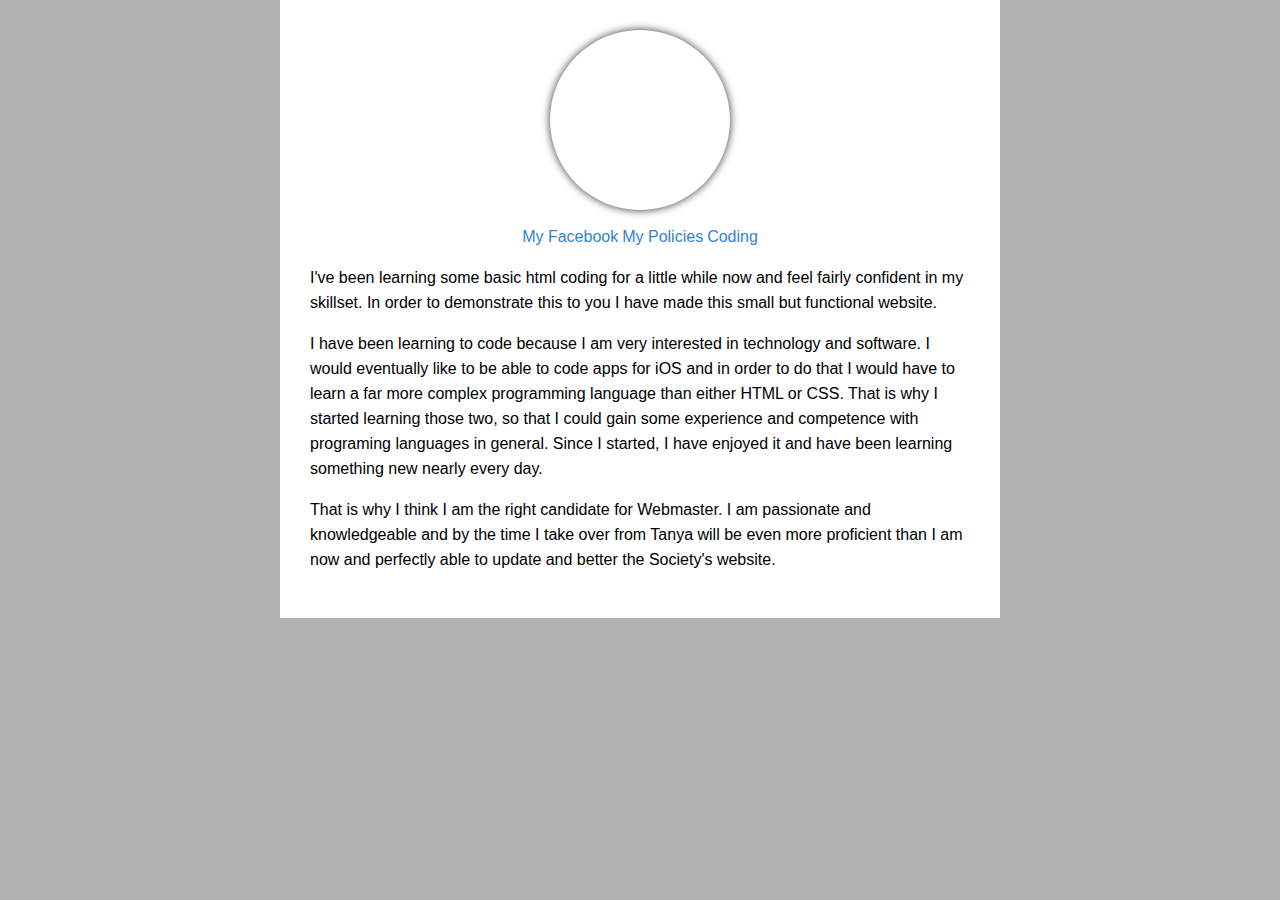
==== index.html @ 11fd697f "testing table margins" ====
<!DOCTYPE html>
<html>
<head>
	<link rel='stylesheet' href='custom.css'/>
</head>

<head>
    <title>
        Alex Ferrigno
    </title>
</head>

<body>
	<div class="wrapper">
	<div class="content">
        <center><div align="center", class="image"></div></center>
   		
   		<div class="header">
			<table align="center">
				<tr>
					<td>
						<a href="http://facebook.com/alexanderferrigno">My Facebook</a>
					</td>
					<td style="margin-left:100px; margin-right:100px;">
						<a href="policies.html">My Policies</a>
					</td>
					<td>
						<a href="coding.html">Coding</a>
					</td>
				</tr>
			</table>
		</div>	

        <div class="main">
        	<p> I've been learning some basic html coding for a little while now and feel fairly confident in my skillset. In order to demonstrate this to you I have made this small but functional website.</p>

			<p>
				I have been learning to code because I am very interested in technology and software. I would eventually like to be able to code apps for iOS and in order to do that I would have to learn a far more complex programming language than either HTML or CSS. That is why I started learning those two, so that I could gain some experience and competence with programing languages in general. Since I started, I have enjoyed it and have been learning something new nearly every day. 
			</p>
			
			<p>
				That is why I think I am the right candidate for Webmaster. I am passionate and knowledgeable and by the time I take over from Tanya will be even more proficient than I am now and perfectly able to update and better the Society's website.
			</p>
        	
        </div>
    </div>
	</div>
</body>

</html>
---- custom.css ----
html{
	height:100%;
}
body{
	height: 100%;
	margin: 0;
	text-align: center;
	background-color: #B2B2B2;
	font-family: sans-serif;

}
.wrapper{
	
	width: 720px;
	margin: 0 auto;
	height: 100%;
	text-align: left;
}
.content{
	background-color: #FFFFFF;
	text-align: center;
	padding: 30px;
}
.image{
	width: 180px;
	height: 180px;
	border-radius: 90px;
	-webkit-border-radius:90px;
	-moz-border-radius:90px;
	background: url(https://dl-web.dropbox.com/get/swag%20small.jpg?_subject_uid=3840580&w=AAAgVu8RlH8Dib7Tj-qxgeLPtN6wWsazomkM4oybFwOJaQ);
	box-shadow: 0 0 8px rgba(0,0,0,.8);
	-webkit-box-shadow: 0 0 8px rgba(0,0,0,.8);
	-moz-box-shadow: 0 0 8px rgba(0,0,0,.8);
}
.main{
	position: center;
	width: 100%;
	text-align: left;
	line-height: 25px;
}
.header{
	text-align: center;
	margin: auto;
	margin-top: 15px;}
a{
	text-decoration: none;
	color: #3083D6;
}
a:hover{
	color:black;
	text-decoration: underline;
}
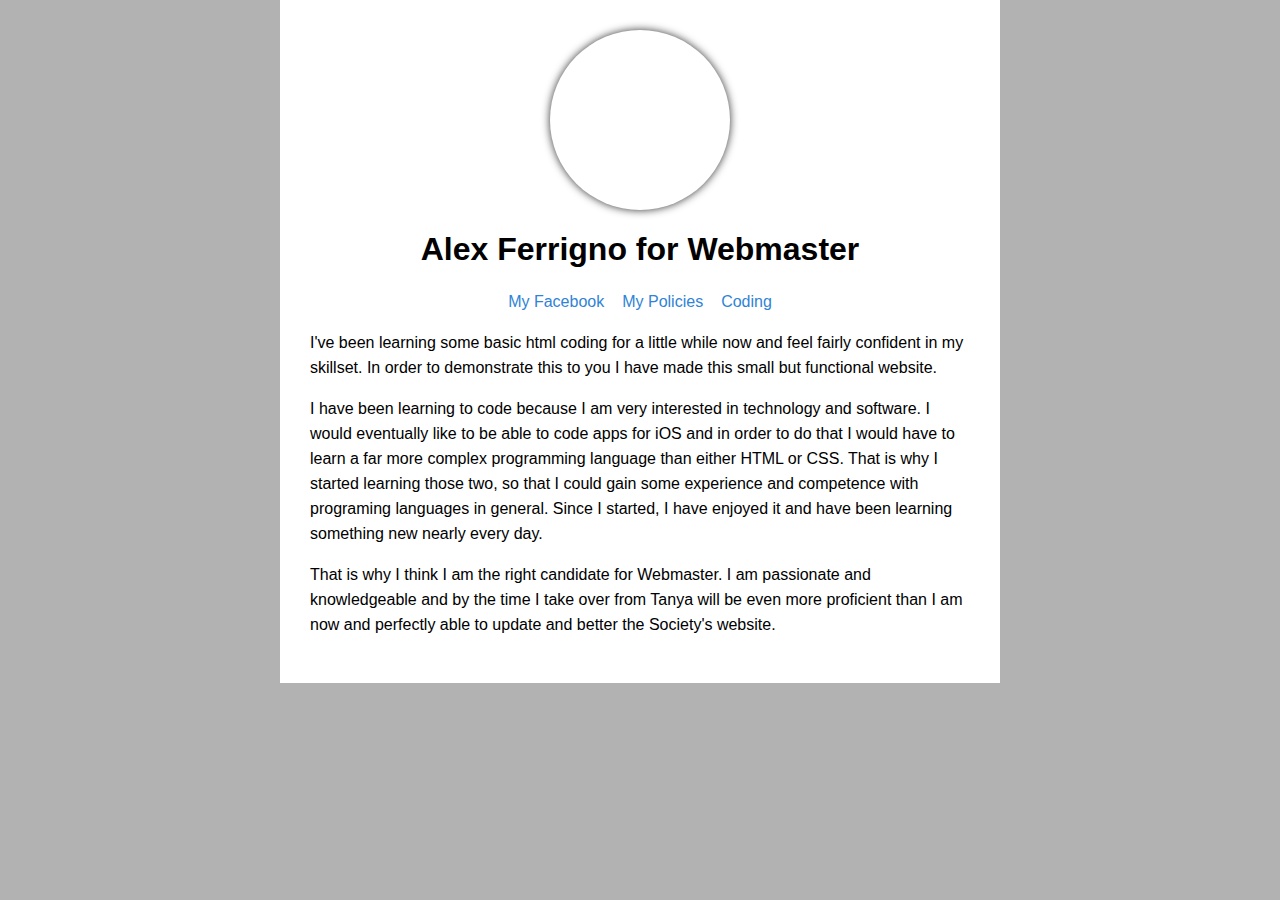
==== commit 2c68cf03: "title back on main page" ====
--- a/index.html
+++ b/index.html
@@ -16,14 +16,17 @@
         <center><div align="center", class="image"></div></center>
    		
    		<div class="header">
+   			<h1>Alex Ferrigno for Webmaster</h1>
 			<table align="center">
 				<tr>
 					<td>
 						<a href="http://facebook.com/alexanderferrigno">My Facebook</a>
 					</td>
-					<td style="margin-left:100px; margin-right:100px;">
+
+					<td class="middletd">
 						<a href="policies.html">My Policies</a>
 					</td>
+
 					<td>
 						<a href="coding.html">Coding</a>
 					</td>
--- a/custom.css
+++ b/custom.css
@@ -49,4 +49,8 @@
 a:hover{
 	color:black;
 	text-decoration: underline;
+}
+.middletd{
+	padding-left: 15px;
+	padding-right: 15px;
 }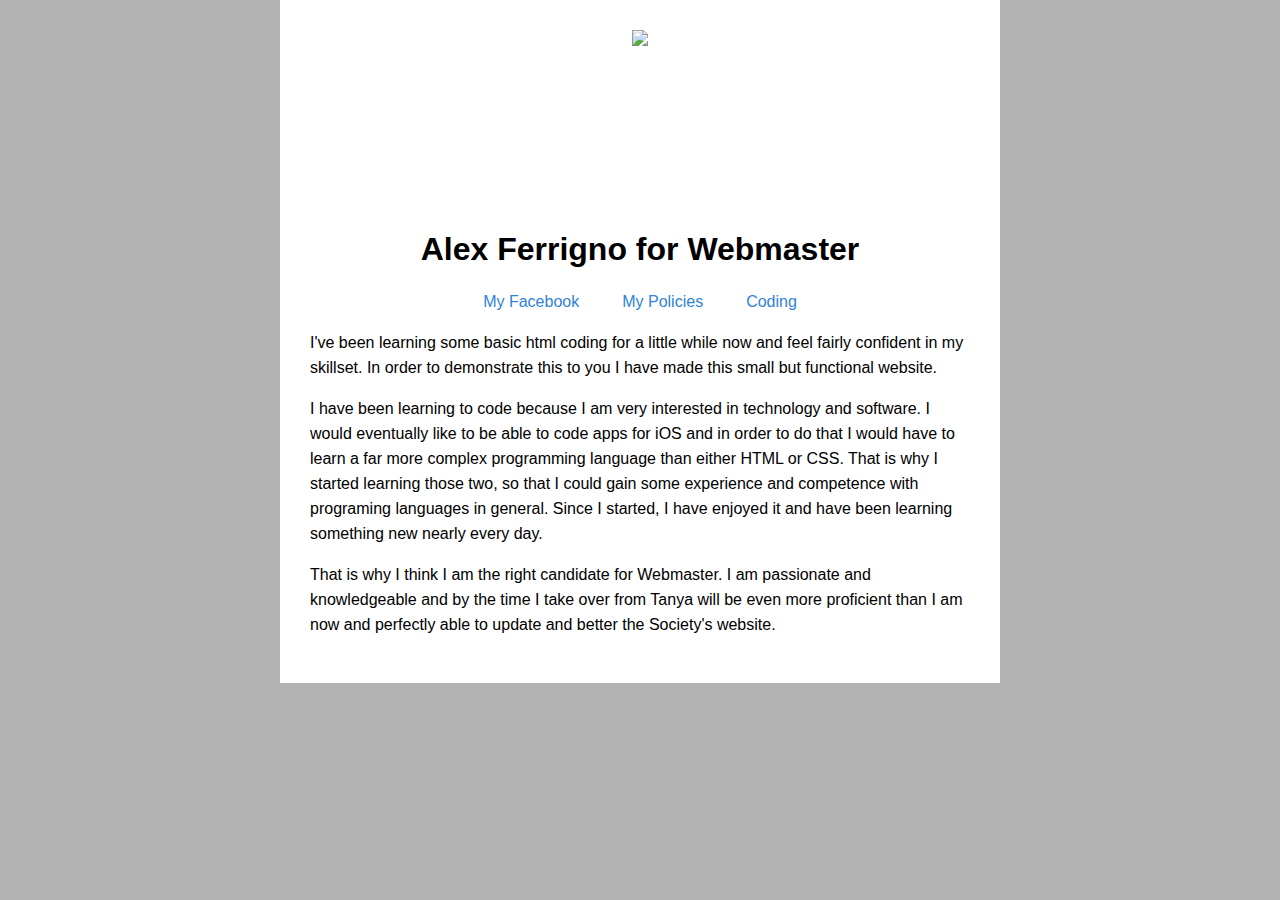
==== commit ce1f395c: "made image simpler" ====
--- a/index.html
+++ b/index.html
@@ -13,7 +13,7 @@
 <body>
 	<div class="wrapper">
 	<div class="content">
-        <center><div align="center", class="image"></div></center>
+        <center><div align="center", class="image"><img src="https://dl-web.dropbox.com/get/swag%20small%20edited.jpg?_subject_uid=3840580&w=AADayhTK6PWchnj9WWx7cIR1dzlsMXl3DRO72_us0_w8Zw"/></div></center>
    		
    		<div class="header">
    			<h1>Alex Ferrigno for Webmaster</h1>
--- a/custom.css
+++ b/custom.css
@@ -24,13 +24,6 @@
 .image{
 	width: 180px;
 	height: 180px;
-	border-radius: 90px;
-	-webkit-border-radius:90px;
-	-moz-border-radius:90px;
-	background: url(https://dl-web.dropbox.com/get/swag%20small.jpg?_subject_uid=3840580&w=AAAgVu8RlH8Dib7Tj-qxgeLPtN6wWsazomkM4oybFwOJaQ);
-	box-shadow: 0 0 8px rgba(0,0,0,.8);
-	-webkit-box-shadow: 0 0 8px rgba(0,0,0,.8);
-	-moz-box-shadow: 0 0 8px rgba(0,0,0,.8);
 }
 .main{
 	position: center;
@@ -51,6 +44,6 @@
 	text-decoration: underline;
 }
 .middletd{
-	padding-left: 15px;
-	padding-right: 15px;
+	padding-left: 40px;
+	padding-right: 40px;
 }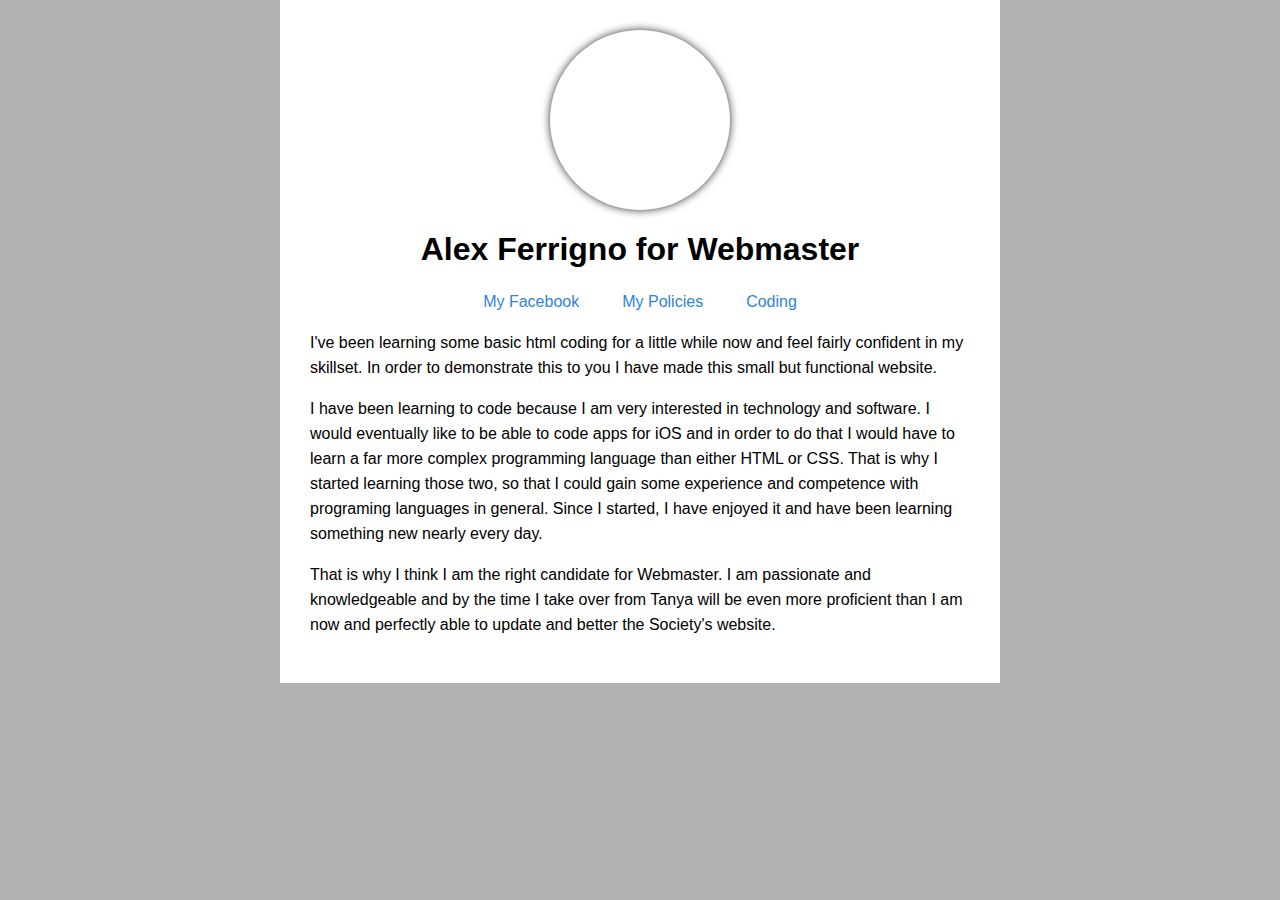
==== commit 1632a70b: "local image" ====
--- a/index.html
+++ b/index.html
@@ -13,7 +13,7 @@
 <body>
 	<div class="wrapper">
 	<div class="content">
-        <center><div align="center", class="image"><img src="https://dl-web.dropbox.com/get/swag%20small%20edited.jpg?_subject_uid=3840580&w=AADayhTK6PWchnj9WWx7cIR1dzlsMXl3DRO72_us0_w8Zw"/></div></center>
+        <center><div align="center", class="image"></div></center>
    		
    		<div class="header">
    			<h1>Alex Ferrigno for Webmaster</h1>
--- a/custom.css
+++ b/custom.css
@@ -24,6 +24,13 @@
 .image{
 	width: 180px;
 	height: 180px;
+	border-radius: 90px;
+	-webkit-border-radius:90px;
+	-moz-border-radius:90px;
+	background: url(swag.jpg);
+	box-shadow: 0 0 8px rgba(0,0,0,.8);
+	-webkit-box-shadow: 0 0 8px rgba(0,0,0,.8);
+	-moz-box-shadow: 0 0 8px rgba(0,0,0,.8);
 }
 .main{
 	position: center;
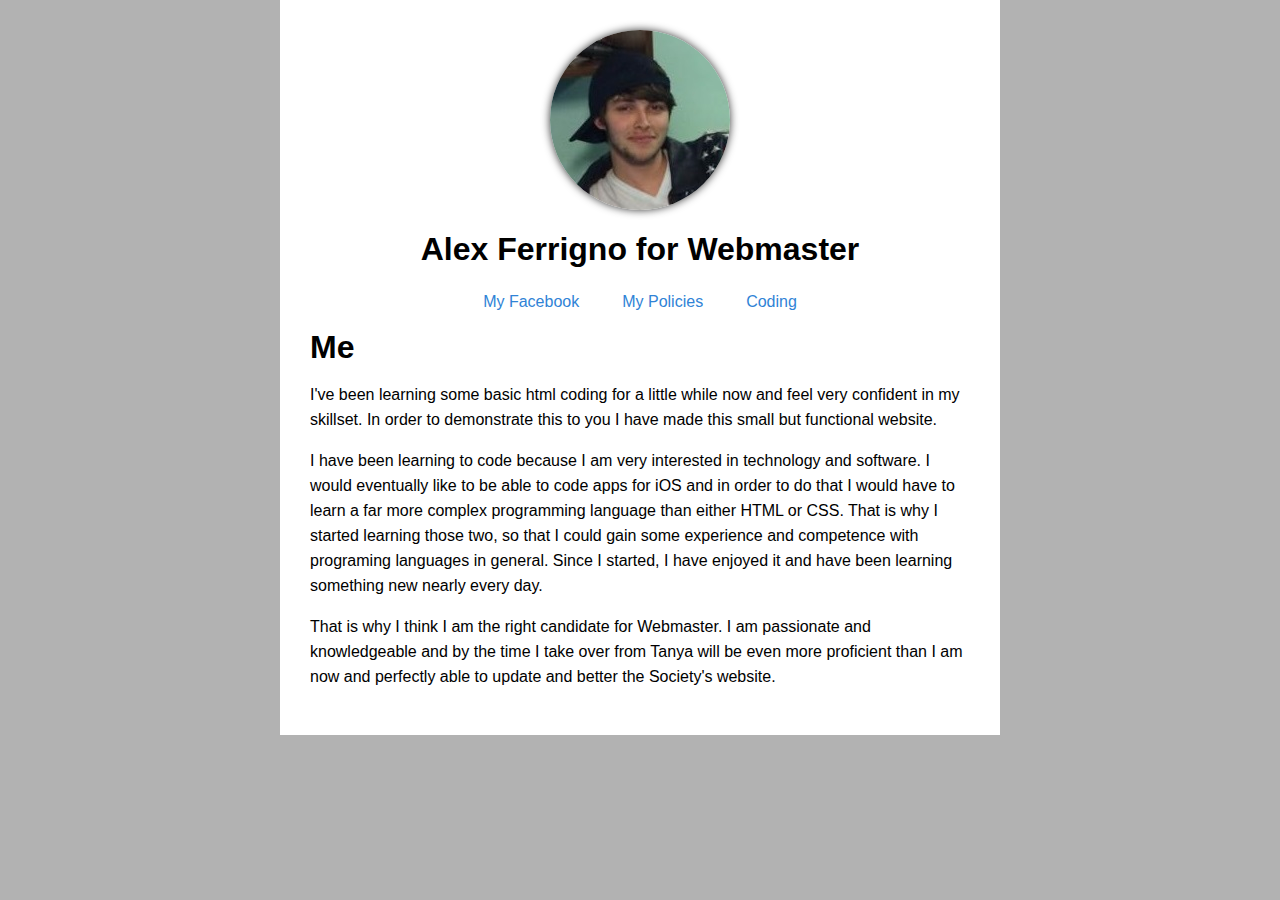
==== commit 9dd51b97: "properly did it mate" ====
--- a/index.html
+++ b/index.html
@@ -35,7 +35,11 @@
 		</div>	
 
         <div class="main">
-        	<p> I've been learning some basic html coding for a little while now and feel fairly confident in my skillset. In order to demonstrate this to you I have made this small but functional website.</p>
+        	<h1>
+        		Me
+        	</h1>
+        	
+        	<p> I've been learning some basic html coding for a little while now and feel very confident in my skillset. In order to demonstrate this to you I have made this small but functional website.</p>
 
 			<p>
 				I have been learning to code because I am very interested in technology and software. I would eventually like to be able to code apps for iOS and in order to do that I would have to learn a far more complex programming language than either HTML or CSS. That is why I started learning those two, so that I could gain some experience and competence with programing languages in general. Since I started, I have enjoyed it and have been learning something new nearly every day. 
--- a/custom.css
+++ b/custom.css
@@ -27,7 +27,7 @@
 	border-radius: 90px;
 	-webkit-border-radius:90px;
 	-moz-border-radius:90px;
-	background: url(swag.jpg);
+	background: url(swagsmall.jpg);
 	box-shadow: 0 0 8px rgba(0,0,0,.8);
 	-webkit-box-shadow: 0 0 8px rgba(0,0,0,.8);
 	-moz-box-shadow: 0 0 8px rgba(0,0,0,.8);
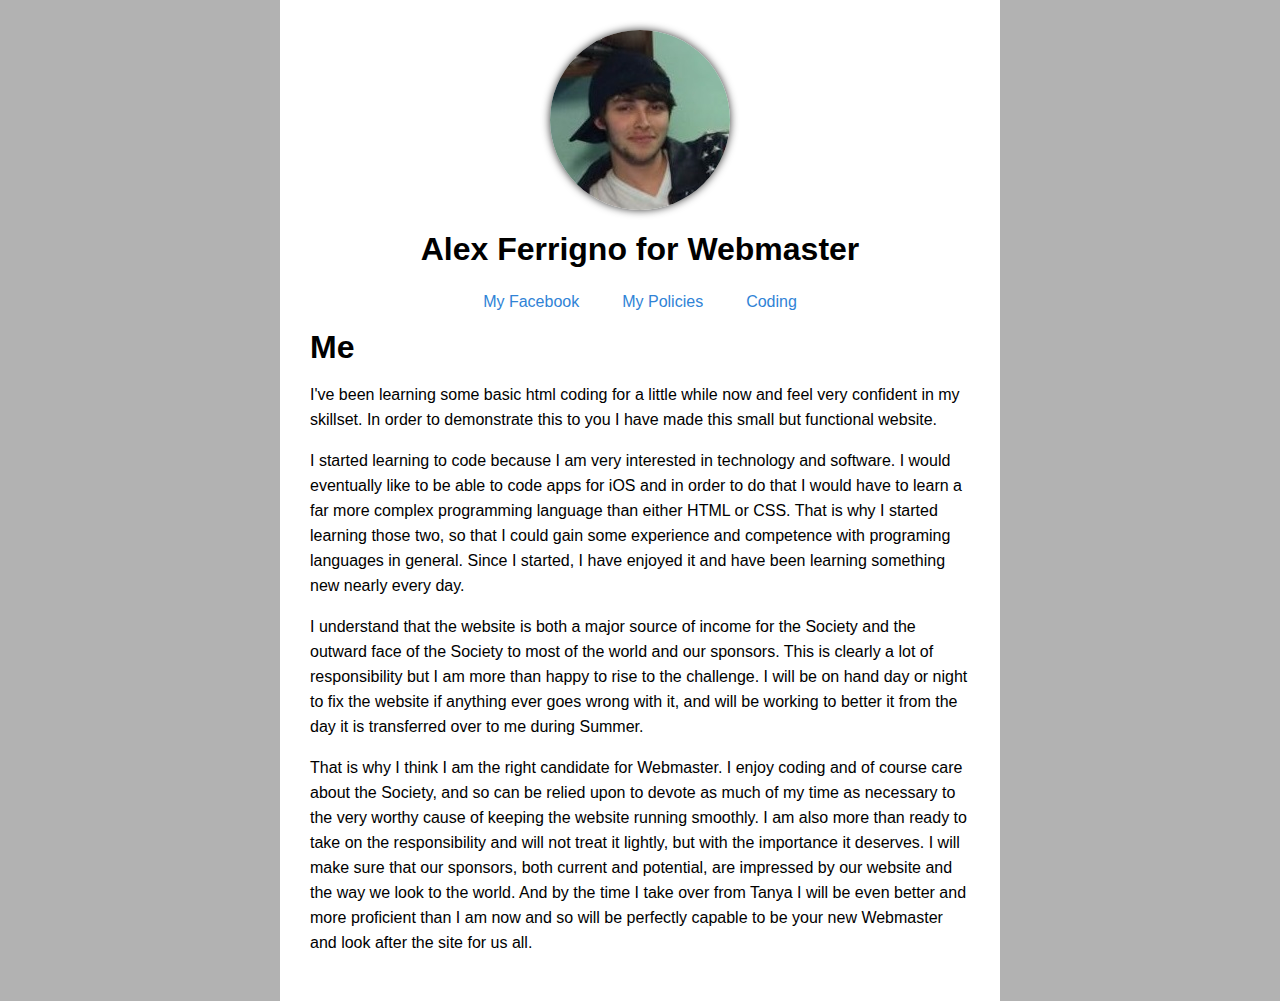
==== commit c662c89a: "Updated last para" ====
--- a/index.html
+++ b/index.html
@@ -38,15 +38,19 @@
         	<h1>
         		Me
         	</h1>
-        	
+
         	<p> I've been learning some basic html coding for a little while now and feel very confident in my skillset. In order to demonstrate this to you I have made this small but functional website.</p>
 
 			<p>
-				I have been learning to code because I am very interested in technology and software. I would eventually like to be able to code apps for iOS and in order to do that I would have to learn a far more complex programming language than either HTML or CSS. That is why I started learning those two, so that I could gain some experience and competence with programing languages in general. Since I started, I have enjoyed it and have been learning something new nearly every day. 
+				I started learning to code because I am very interested in technology and software. I would eventually like to be able to code apps for iOS and in order to do that I would have to learn a far more complex programming language than either HTML or CSS. That is why I started learning those two, so that I could gain some experience and competence with programing languages in general. Since I started, I have enjoyed it and have been learning something new nearly every day. 
+			</p>
+
+			<p>
+				I understand that the website is both a major source of income for the Society and the outward face of the Society to most of the world and our sponsors. This is clearly a lot of responsibility but I am more than happy to rise to the challenge. I will be on hand day or night to fix the website if anything ever goes wrong with it, and will be working to better it from the day it is transferred over to me during Summer. 
 			</p>
 			
 			<p>
-				That is why I think I am the right candidate for Webmaster. I am passionate and knowledgeable and by the time I take over from Tanya will be even more proficient than I am now and perfectly able to update and better the Society's website.
+				That is why I think I am the right candidate for Webmaster. I enjoy coding and of course care about the Society, and so can be relied upon to devote as much of my time as necessary to the very worthy cause of keeping the website running smoothly. I am also more than ready to take on the responsibility and will not treat it lightly, but with the importance it deserves. I will make sure that our sponsors, both current and potential, are impressed by our website and the way we look to the world. And by the time I take over from Tanya I will be even better and more proficient than I am now and so will be perfectly capable to be your new Webmaster and look after the site for us all.
 			</p>
         	
         </div>
